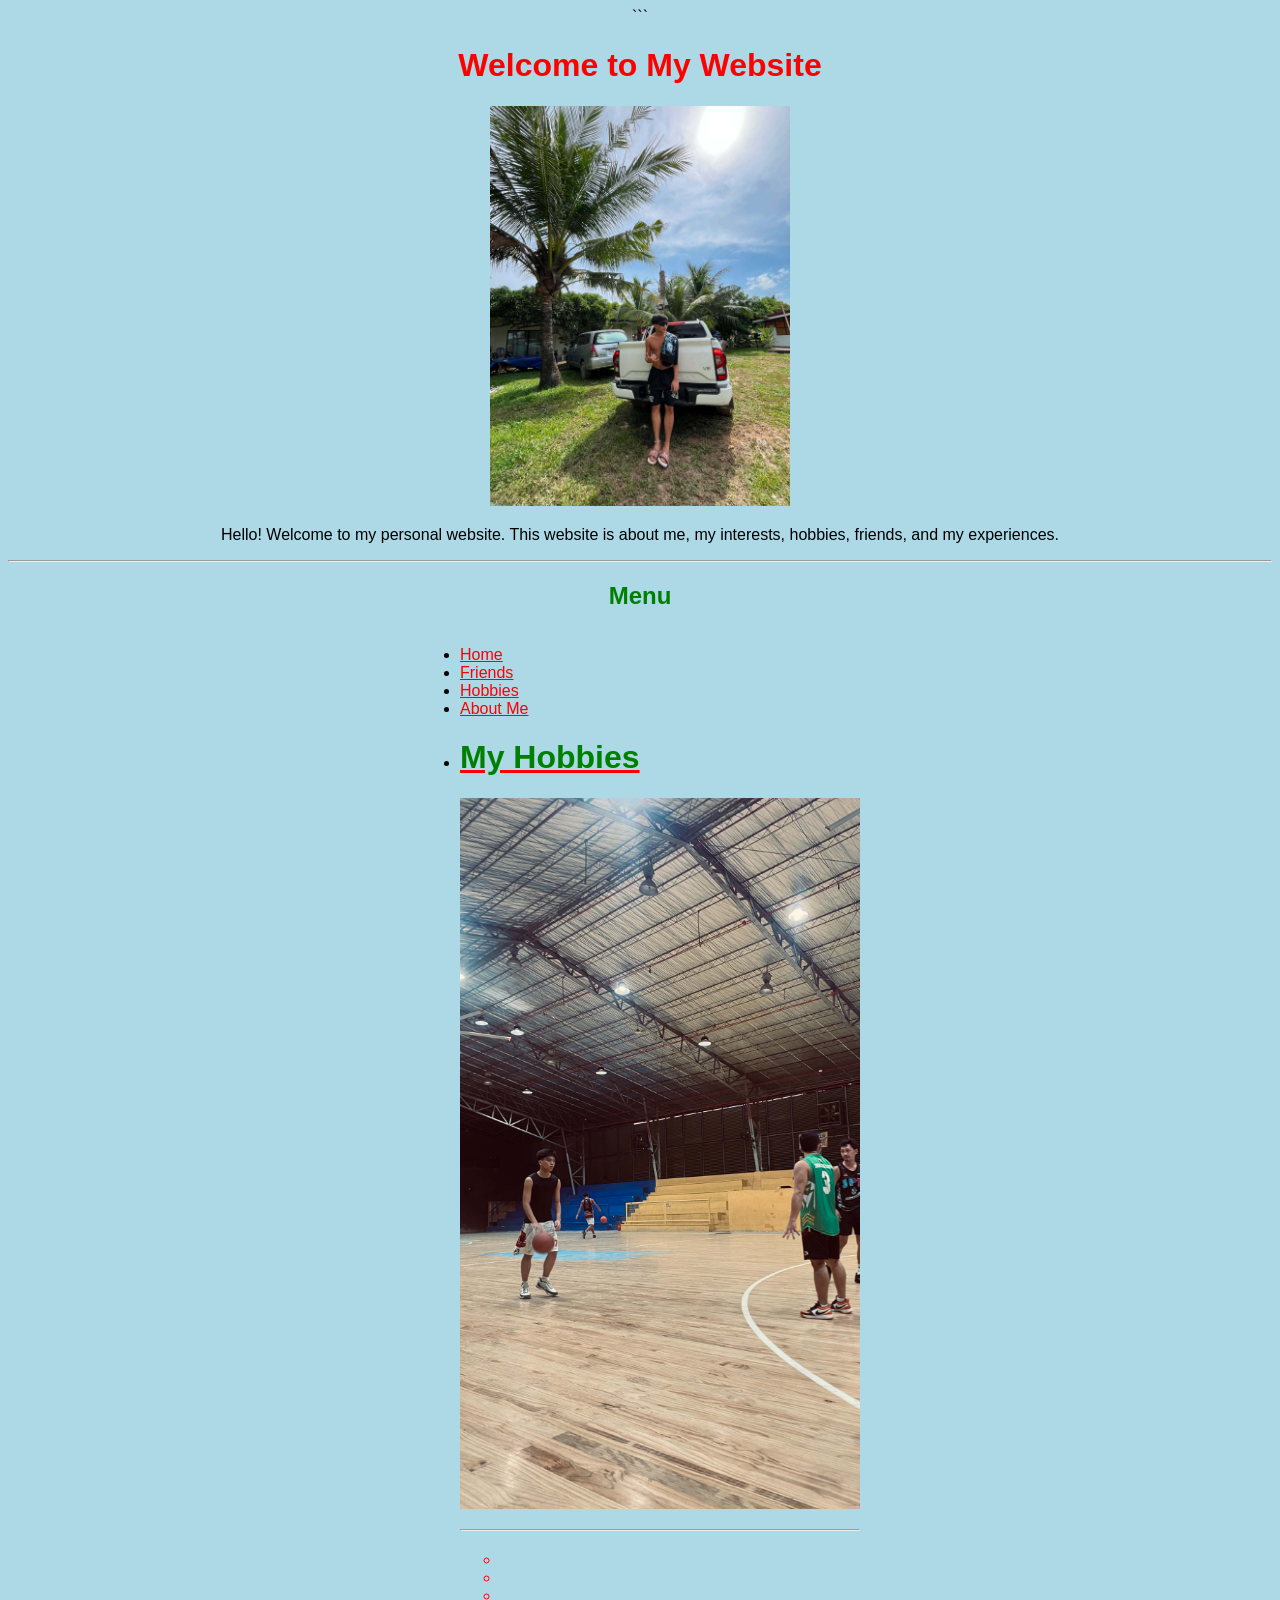
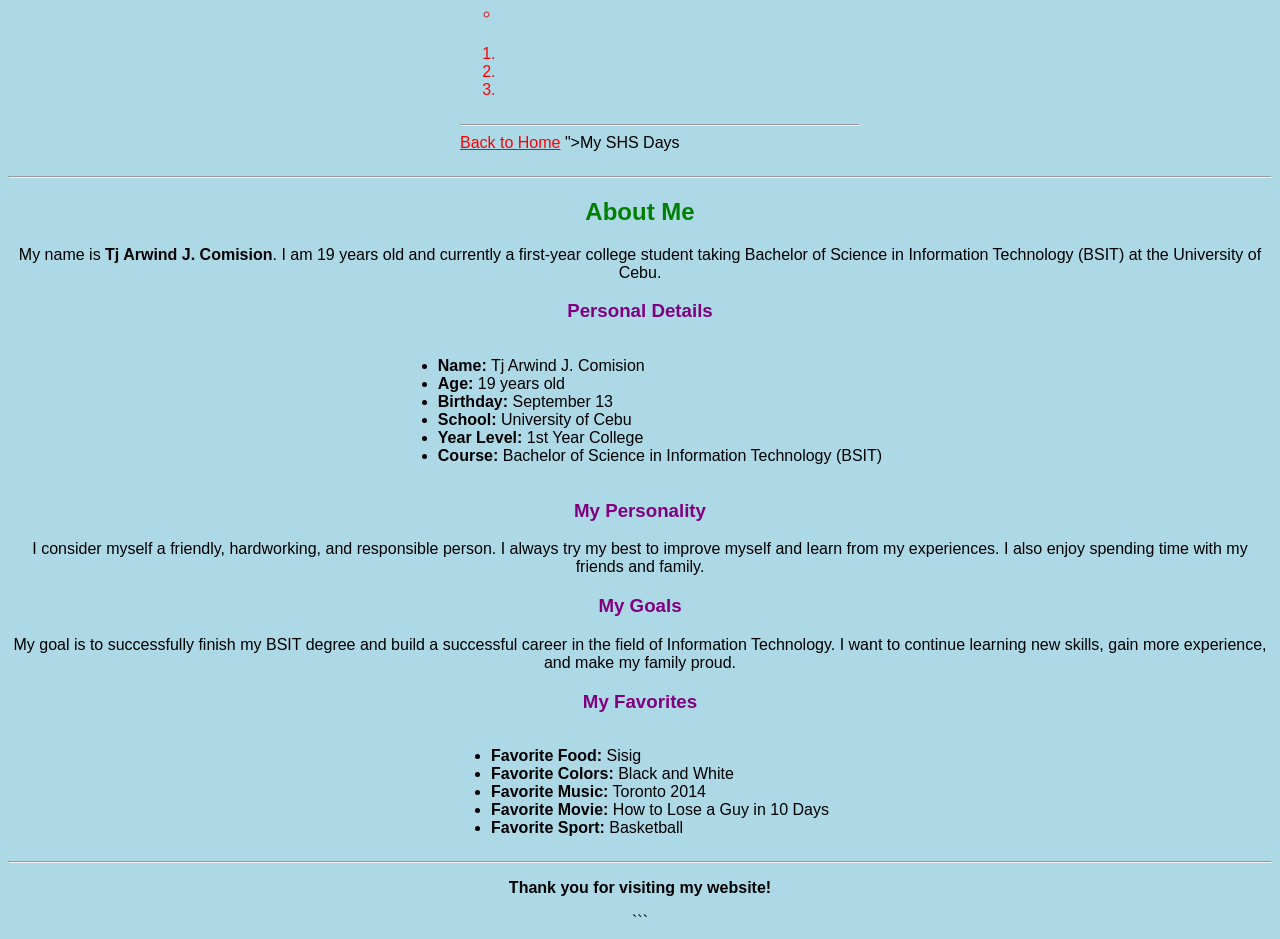
==== index.html @ 3ea94d5c "Add files via upload" ====
<!DOCTYPE html>

<html>

<head>
    <title>My Website</title>
    <link rel="stylesheet" href="style.css">
</head>

<body>

```
<h1 style="color: red;">Welcome to My Website</h1>

<img src="images/me.jpg" width="300">

<p>
    Hello! Welcome to my personal website. This website is about me,
    my interests, hobbies, friends, and my experiences.
</p>

<hr>

<h2>Menu</h2>

<ul>
    <li><a href="index.html">Home</a></li>
    <li><a href="friends.html">Friends</a></li>
    <li><a href="hobbies.html">Hobbies</a></li>
    <li><a href="about.html">About Me</a></li>
    <li><a href="<!DOCTYPE html>
<html>

<head>
    <title>My Hobbies</title>
    <link rel="stylesheet" href="style.css">
</head>

<body>

    <h1 style="color: green;">My Hobbies</h1>

    <img src="images/hobby.jpg" width="400">

    <p></p>

    <hr>

    <h2></h2>

    <p></p>

    <h3></h3>

    <ul>
        <li></li>
        <li></li>
        <li></li>
        <li></li>
    </ul>

    <h4></h4>

    <p></p>

    <h5></h5>

    <ol>
        <li></li>
        <li></li>
        <li></li>
    </ol>

    <h6></h6>

    <hr>

    <a href="index.html">Back to Home</a>

</body>

</html>">My SHS Days</a></li>
</ul>

<hr>

<h2>About Me</h2>

<p>
    My name is <b>Tj Arwind J. Comision</b>. I am 19 years old and
    currently a first-year college student taking Bachelor of Science
    in Information Technology (BSIT) at the University of Cebu.
</p>

<h3>Personal Details</h3>

<ul>
    <li><b>Name:</b> Tj Arwind J. Comision</li>
    <li><b>Age:</b> 19 years old</li>
    <li><b>Birthday:</b> September 13</li>
    <li><b>School:</b> University of Cebu</li>
    <li><b>Year Level:</b> 1st Year College</li>
    <li><b>Course:</b> Bachelor of Science in Information Technology (BSIT)</li>
</ul>

<h3>My Personality</h3>

<p>
    I consider myself a friendly, hardworking, and responsible person.
    I always try my best to improve myself and learn from my experiences.
    I also enjoy spending time with my friends and family.
</p>

<h3>My Goals</h3>

<p>
    My goal is to successfully finish my BSIT degree and build a
    successful career in the field of Information Technology. I want
    to continue learning new skills, gain more experience, and make
    my family proud.
</p>

<h3>My Favorites</h3>

<ul>
    <li><b>Favorite Food:</b> Sisig</li>
    <li><b>Favorite Colors:</b> Black and White</li>
    <li><b>Favorite Music:</b> Toronto 2014</li>
    <li><b>Favorite Movie:</b> How to Lose a Guy in 10 Days</li>
    <li><b>Favorite Sport:</b> Basketball</li>
</ul>

<hr>

<p>
    <b>Thank you for visiting my website!</b>
</p>
```

</body>

</html>
---- style.css ----
body {
    background-color: lightblue;
    color: black;
    font-family: Arial, sans-serif;
    text-align: center;
}

h1 {
    color: darkblue;
}

h2 {
    color: green;
}

h3 {
    color: purple;
}

h4 {
    color: orange;
}

h5 {
    color: brown;
}

h6 {
    color: darkred;
}

p {
    color: black;
    text-align: center;
}


ul, ol {
    display: inline-block;
    text-align: left;
}

a {
    color: red;
}
---- style.css ----
body {
    background-color: lightblue;
    color: black;
    font-family: Arial, sans-serif;
    text-align: center;
}

h1 {
    color: darkblue;
}

h2 {
    color: green;
}

h3 {
    color: purple;
}

h4 {
    color: orange;
}

h5 {
    color: brown;
}

h6 {
    color: darkred;
}

p {
    color: black;
    text-align: center;
}


ul, ol {
    display: inline-block;
    text-align: left;
}

a {
    color: red;
}
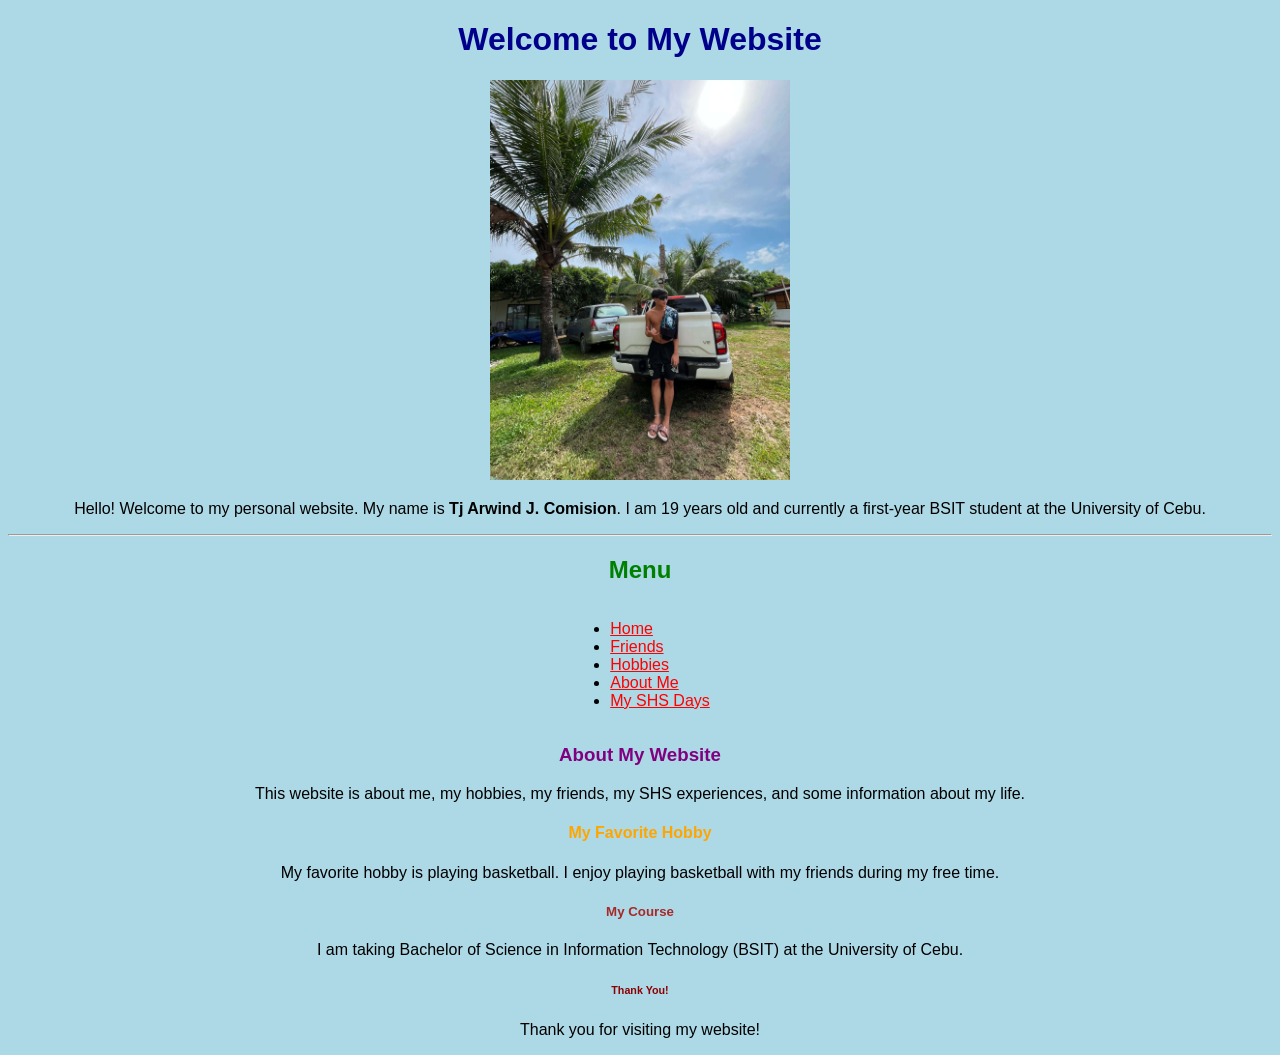
==== commit 3c70dde1: "Update index.html" ====
--- a/index.html
+++ b/index.html
@@ -1,5 +1,4 @@
 <!DOCTYPE html>
-
 <html>
 
 <head>
@@ -9,133 +8,56 @@
 
 <body>
 
-```
-<h1 style="color: red;">Welcome to My Website</h1>
+    <h1>Welcome to My Website</h1>
 
-<img src="images/me.jpg" width="300">
+    <img src="images/me.jpg" width="300">
 
-<p>
-    Hello! Welcome to my personal website. This website is about me,
-    my interests, hobbies, friends, and my experiences.
-</p>
-
-<hr>
-
-<h2>Menu</h2>
-
-<ul>
-    <li><a href="index.html">Home</a></li>
-    <li><a href="friends.html">Friends</a></li>
-    <li><a href="hobbies.html">Hobbies</a></li>
-    <li><a href="about.html">About Me</a></li>
-    <li><a href="<!DOCTYPE html>
-<html>
-
-<head>
-    <title>My Hobbies</title>
-    <link rel="stylesheet" href="style.css">
-</head>
-
-<body>
-
-    <h1 style="color: green;">My Hobbies</h1>
-
-    <img src="images/hobby.jpg" width="400">
-
-    <p></p>
+    <p>
+        Hello! Welcome to my personal website.
+        My name is <b>Tj Arwind J. Comision</b>.
+        I am 19 years old and currently a first-year
+        BSIT student at the University of Cebu.
+    </p>
 
     <hr>
 
-    <h2></h2>
-
-    <p></p>
-
-    <h3></h3>
+    <h2>Menu</h2>
 
     <ul>
-        <li></li>
-        <li></li>
-        <li></li>
-        <li></li>
+        <li><a href="index.html">Home</a></li>
+        <li><a href="friends.html">Friends</a></li>
+        <li><a href="hobbies.html">Hobbies</a></li>
+        <li><a href="about.html">About Me</a></li>
+        <li><a href="shs.html">My SHS Days</a></li>
     </ul>
 
-    <h4></h4>
+    <h3>About My Website</h3>
 
-    <p></p>
+    <p>
+        This website is about me, my hobbies, my friends,
+        my SHS experiences, and some information about my life.
+    </p>
 
-    <h5></h5>
+    <h4>My Favorite Hobby</h4>
 
-    <ol>
-        <li></li>
-        <li></li>
-        <li></li>
-    </ol>
+    <p>
+        My favorite hobby is playing basketball.
+        I enjoy playing basketball with my friends
+        during my free time.
+    </p>
 
-    <h6></h6>
+    <h5>My Course</h5>
 
-    <hr>
+    <p>
+        I am taking Bachelor of Science in Information Technology (BSIT)
+        at the University of Cebu.
+    </p>
 
-    <a href="index.html">Back to Home</a>
+    <h6>Thank You!</h6>
 
-</body>
-
-</html>">My SHS Days</a></li>
-</ul>
-
-<hr>
-
-<h2>About Me</h2>
-
-<p>
-    My name is <b>Tj Arwind J. Comision</b>. I am 19 years old and
-    currently a first-year college student taking Bachelor of Science
-    in Information Technology (BSIT) at the University of Cebu.
-</p>
-
-<h3>Personal Details</h3>
-
-<ul>
-    <li><b>Name:</b> Tj Arwind J. Comision</li>
-    <li><b>Age:</b> 19 years old</li>
-    <li><b>Birthday:</b> September 13</li>
-    <li><b>School:</b> University of Cebu</li>
-    <li><b>Year Level:</b> 1st Year College</li>
-    <li><b>Course:</b> Bachelor of Science in Information Technology (BSIT)</li>
-</ul>
-
-<h3>My Personality</h3>
-
-<p>
-    I consider myself a friendly, hardworking, and responsible person.
-    I always try my best to improve myself and learn from my experiences.
-    I also enjoy spending time with my friends and family.
-</p>
-
-<h3>My Goals</h3>
-
-<p>
-    My goal is to successfully finish my BSIT degree and build a
-    successful career in the field of Information Technology. I want
-    to continue learning new skills, gain more experience, and make
-    my family proud.
-</p>
-
-<h3>My Favorites</h3>
-
-<ul>
-    <li><b>Favorite Food:</b> Sisig</li>
-    <li><b>Favorite Colors:</b> Black and White</li>
-    <li><b>Favorite Music:</b> Toronto 2014</li>
-    <li><b>Favorite Movie:</b> How to Lose a Guy in 10 Days</li>
-    <li><b>Favorite Sport:</b> Basketball</li>
-</ul>
-
-<hr>
-
-<p>
-    <b>Thank you for visiting my website!</b>
-</p>
-```
+    <p>
+        Thank you for visiting my website!
+    </p>
 
 </body>
 
